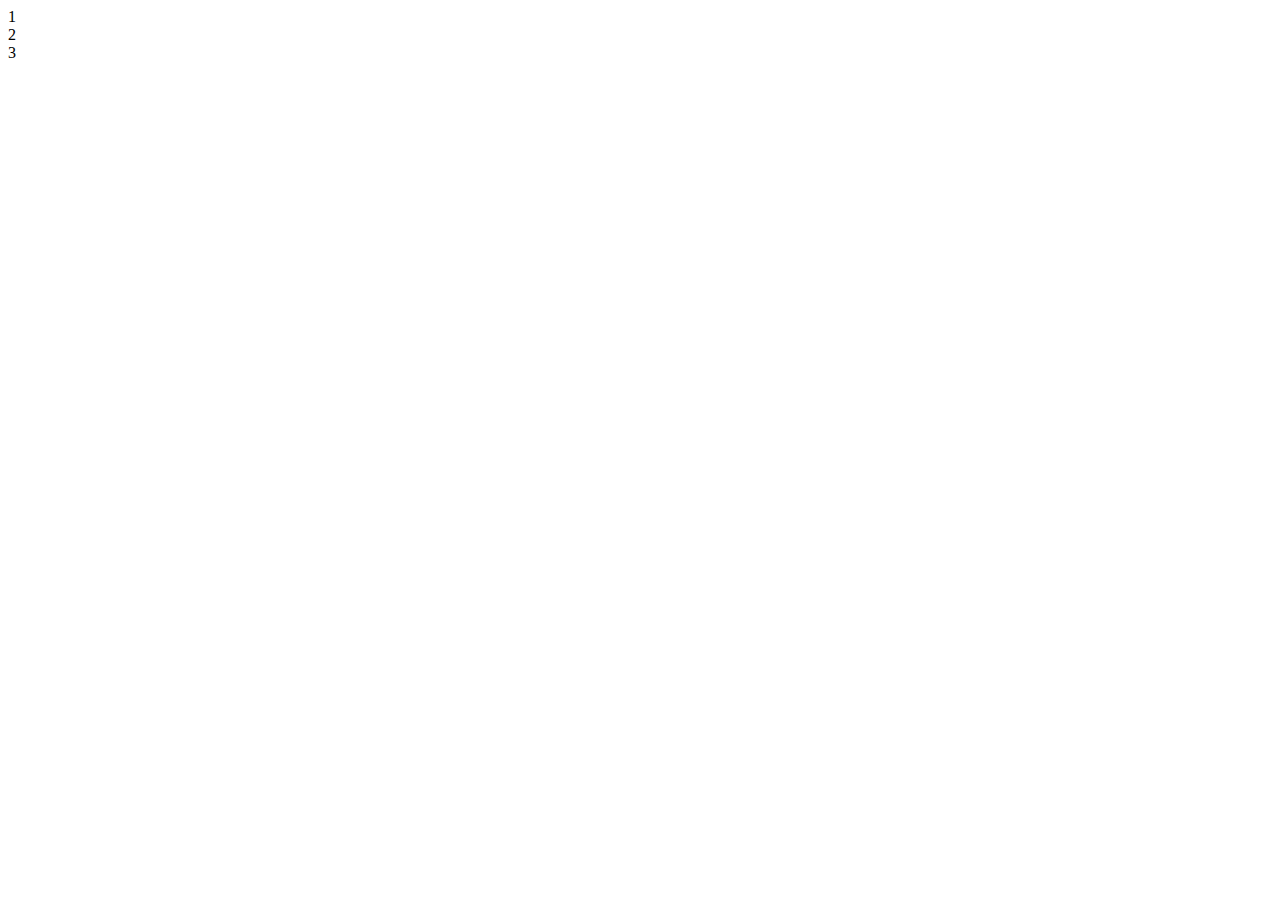
==== index.html @ 6d77718c "新建了html文件" ====
<!DOCTYPE html>
<html lang="en">

<head>
  <meta charset="UTF-8">
  <meta http-equiv="X-UA-Compatible" content="IE=edge">
  <meta name="viewport" content="width=device-width, initial-scale=1.0">
  <title>数据可视化</title>
  <script src="js/flexsible.js"></script>
  <script src="js/echarts.min.js"></script>
  <script src="js/jquerymin.js"></script>
  <link rel="stylesheet" href="css/index.css">
  <style>
    @media screen and (max-width:1024px) {
      html {
        font-size: 42.66px !important;
      }

      @media screen and (min-width:1920px) {
        html {
          font-size: 80px !important;
        }
      }
    }
  </style>
</head>

<body>
  <div class="viewport">
    <div class="column">1</div>
    <div class="column">2</div>
    <div class="column">3</div>
  </div>
</body>

</html>
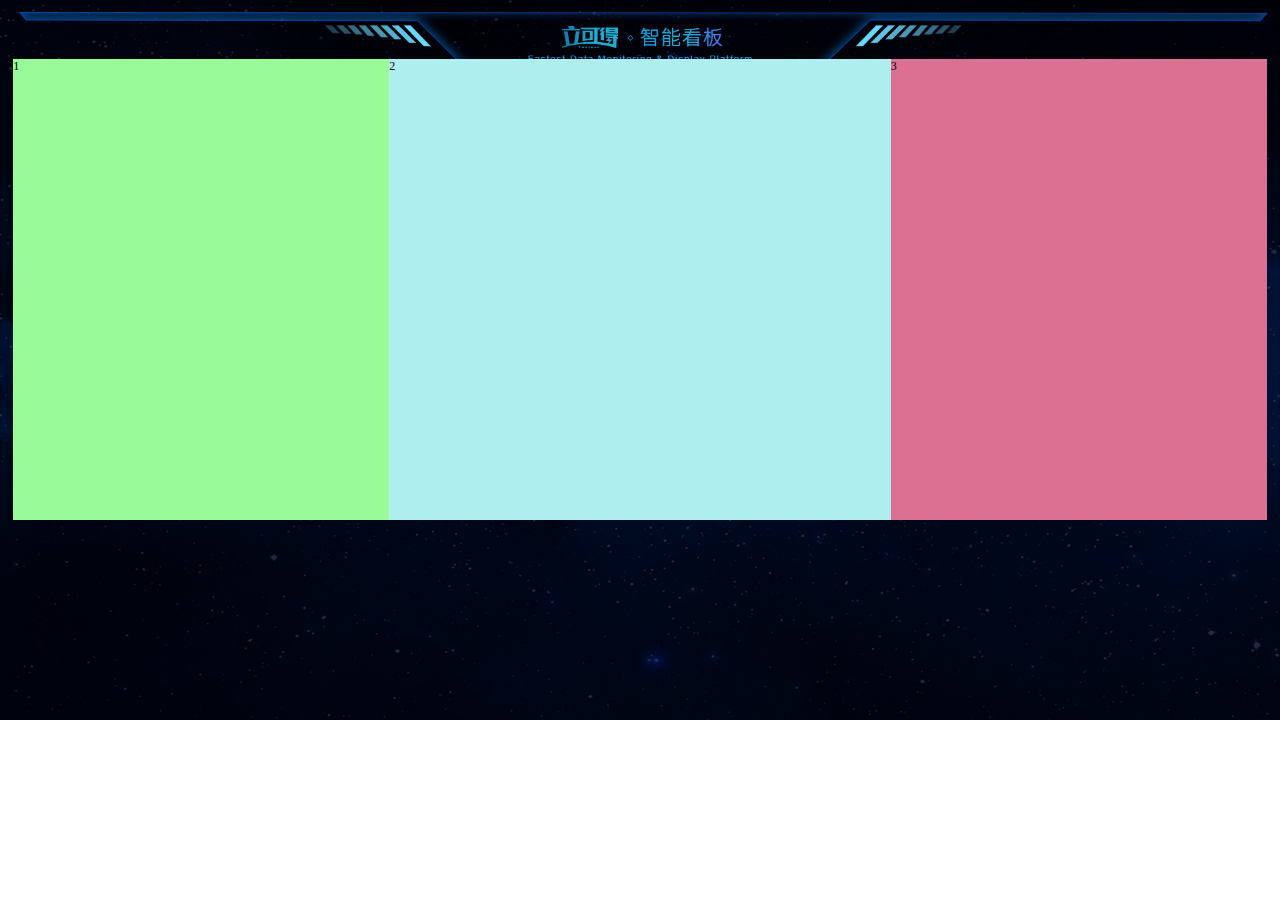
==== commit 87bb2caa: "新增了css" ====
--- a/index.html
+++ b/index.html
@@ -30,6 +30,7 @@
     <div class="column">1</div>
     <div class="column">2</div>
     <div class="column">3</div>
+    
   </div>
 </body>
 
--- a/css/index.css
+++ b/css/index.css
@@ -0,0 +1,61 @@
+* {
+    margin: 0;
+    padding: 0;
+    box-sizing: border-box;
+}
+
+em, i {
+    font-style: normal;
+}
+
+li {
+    list-style: none;
+}
+
+img {
+    border: 0;
+    vertical-align: middle;
+}
+
+button {
+    cursor: pointer;
+}
+
+a {
+    color: #666;
+}
+
+a:hover {
+    color: #e33333;
+}
+
+body {
+    background: url(/images/bg.jpg) no-repeat;
+    background-size: cover;
+}
+
+.viewport {
+    display: flex;
+    min-width: 12.8rem;
+    max-width: 24rem;
+    min-height: 9.75rem;
+    margin: 0 auto;
+    padding: 1.1rem .25rem 0;
+    background: url(/images/logo.png) no-repeat;
+    background-size: contain;
+}
+
+.viewport .column {
+    flex: 3;
+    background-color: palegreen;
+}
+
+.viewport .column:nth-child(2) {
+    flex: 4;
+    background-color: paleturquoise;
+}
+
+.viewport .column:nth-child(3) {
+    flex: 3;
+    background-color: palevioletred;
+}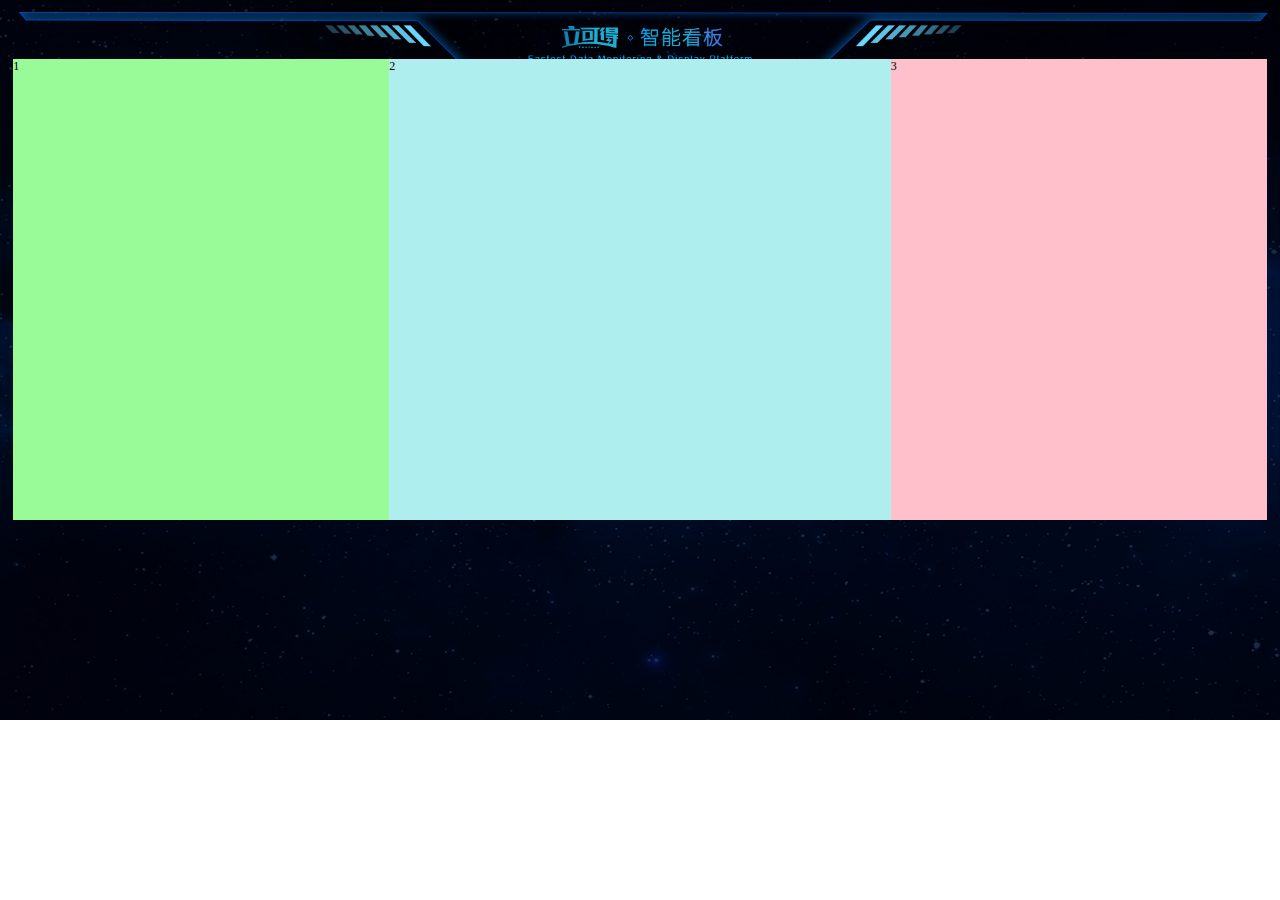
==== commit 955f1b88: "1" ====
--- a/index.html
+++ b/index.html
@@ -20,7 +20,7 @@
         html {
           font-size: 80px !important;
         }
-      }
+      }  
     }
   </style>
 </head>
@@ -30,7 +30,7 @@
     <div class="column">1</div>
     <div class="column">2</div>
     <div class="column">3</div>
-    
+    <div></div>
   </div>
 </body>
 
--- a/css/index.css
+++ b/css/index.css
@@ -57,5 +57,5 @@
 
 .viewport .column:nth-child(3) {
     flex: 3;
-    background-color: palevioletred;
+    background-color: pink;
 }